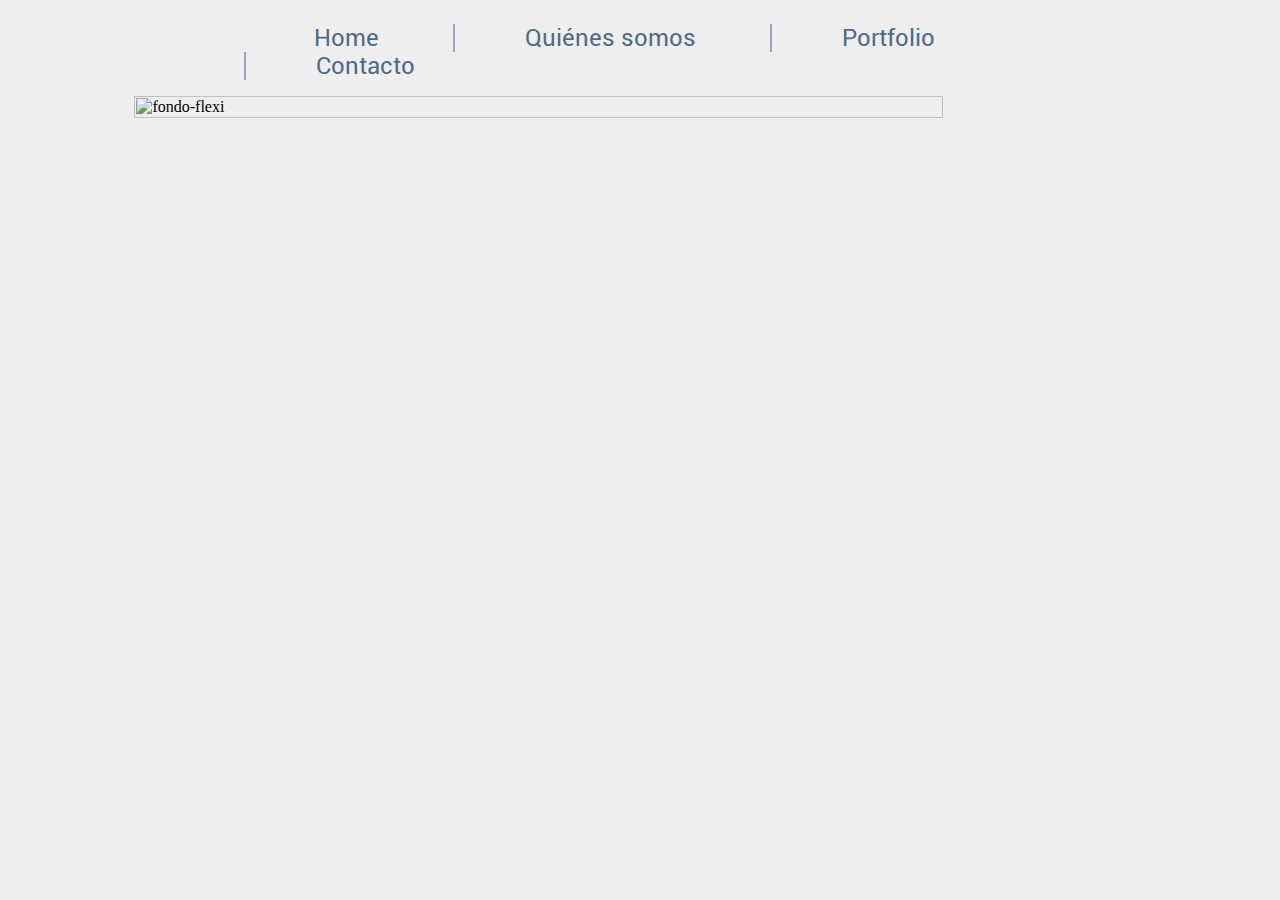
==== flexi.html @ 3ebe78ee "Initial commit" ====
<html>
    <head>
        <meta http-equiv="Content-Type" content="text/html;charset=UTF-8">
        <link rel="stylesheet" href="flexi.css">
        <meta name="viewport" content="width=device-width, initial-scale=1.0">

    </head>
    <body>
        <nav class="menu">
            <ul class="nav">
                <li>Home</li>
                <li>Quiénes somos</li>
                <li>Portfolio</li>
                <li>Contacto</li>
            </ul>
        </nav>
        
        <div class="fondo-flexi"><img src="IM-LOGO.jpg" alt="fondo-flexi" class="responsive">
        <div class="slogan"> Prueba de texto</div>
        </div>
        
    </body>
</html>
---- flexi.css ----
@font-face {
    font-family: Roboto;
    src: url('Roboto-Regular.woff') format('woff');
}

body {
    background-color: rgb(238, 238, 238)
}

.menu {
    max-width: 80%;
    margin-left: 10%;
    display: flex;
    flex-direction: row;
    justify-content: space-between;
    align-items: center;
}

.nav li{
    font-family: 'Roboto';
    font-size: 1.5em;
    list-style: none;
    display: inline-block;
    color: rgb(82, 106, 136);
    margin-left: 70px;
    padding-left: 70px;
    border-left: 2px solid rgb(164, 156, 187);

}

.nav li:first-child {
    border-left: 0px;
}

.fondo-flexi {
    display: flex;
    justify-content: center;
    align-items: center;
    position: relative;
}
.fondo-flexi img {
    width: 80%;
    height: auto;
}

.slogan {
    position: absolute;
    bottom: 300px;
    left: 300px;
    font-family: 'Roboto';
    font-size: 2em;
    font-weight: bolder;
}
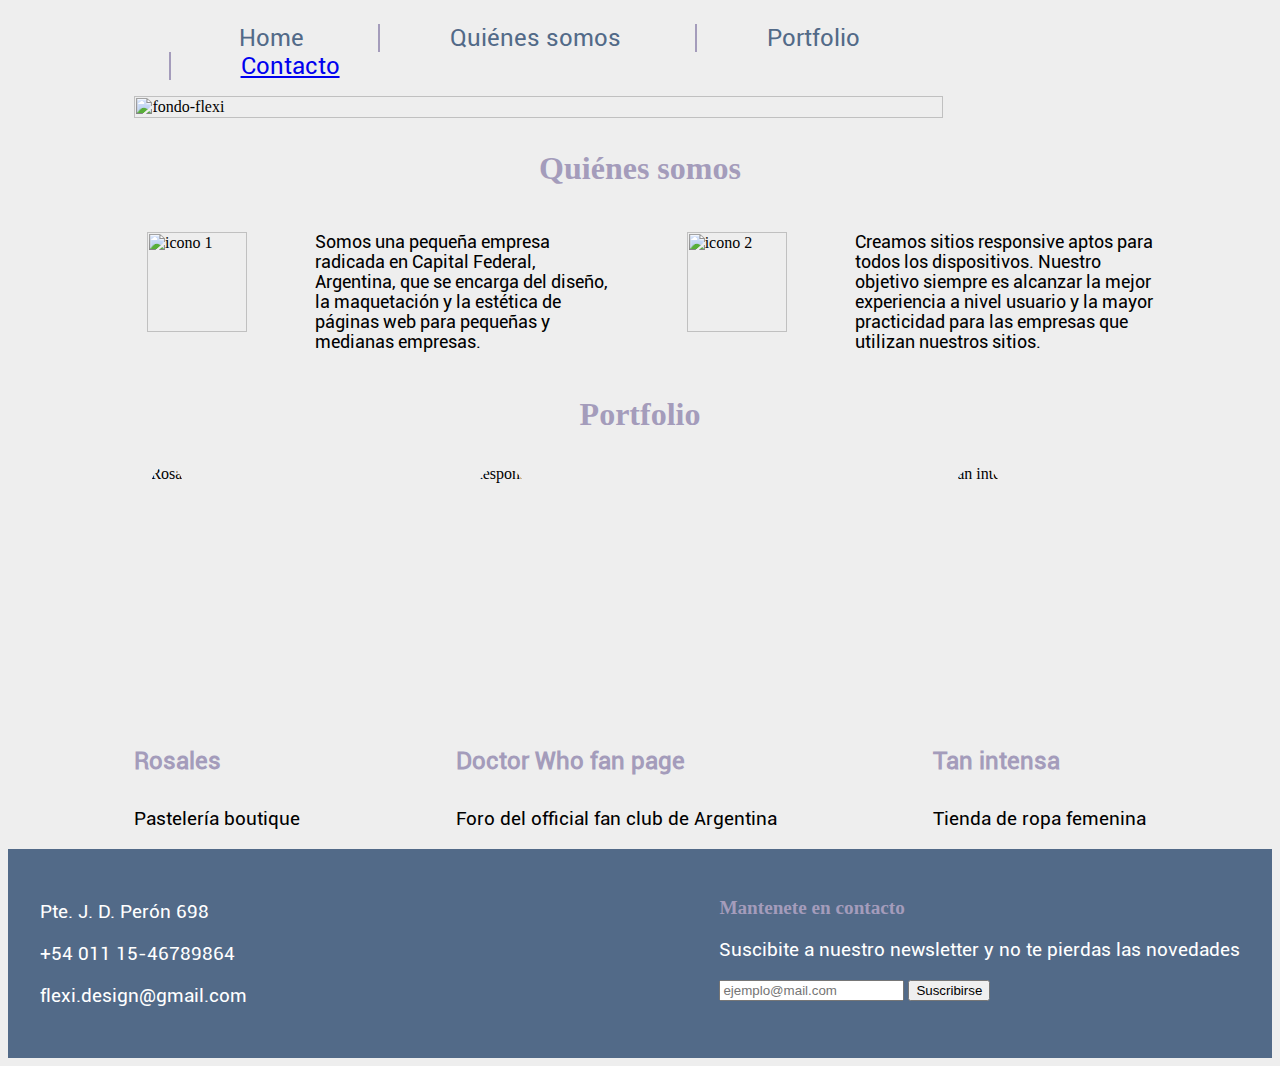
==== commit 98a8e2b4: "Merge branch 'master' of https://github.com/Michelle-M/TP" ====
--- a/flexi.html
+++ b/flexi.html
@@ -3,7 +3,6 @@
         <meta http-equiv="Content-Type" content="text/html;charset=UTF-8">
         <link rel="stylesheet" href="flexi.css">
         <meta name="viewport" content="width=device-width, initial-scale=1.0">
-
     </head>
     <body>
         <nav class="menu">
@@ -11,12 +10,60 @@
                 <li>Home</li>
                 <li>Quiénes somos</li>
                 <li>Portfolio</li>
-                <li>Contacto</li>
+                <li> <a href="./index2.html">Contacto</a></li>
             </ul>
         </nav>
         
-        <div class="fondo-flexi"><img src="IM-LOGO.jpg" alt="fondo-flexi" class="responsive">
-        <div class="slogan"> Prueba de texto</div>
+        <div class="fondo-flexi">
+            <img src="IM-LOGO.jpg" alt="fondo-flexi" class="responsive">
+        </div>
+
+        <div class="descripcion-t">
+                <h3>Quiénes somos</h3>
+        </div>
+        <div class="descripcion">
+            <img src="Recurso 1.png" alt="icono 1" class="responsive">
+            <div class="texto">Somos una pequeña empresa radicada en Capital Federal, Argentina, que se encarga del diseño, la maquetación y la estética de páginas web para pequeñas y medianas empresas. </div>
+            <img src="2Recurso 1.png" alt="icono 2" class="responsive">
+            <div class="texto">Creamos sitios responsive aptos para todos los dispositivos. Nuestro objetivo siempre es alcanzar la mejor experiencia a nivel usuario y la mayor practicidad para las empresas que utilizan nuestros sitios.</div> 
+        </div>
+
+        <div class="portfolio-t">
+            <h3>Portfolio</h3>
+        </div>
+        <div class="portfolio">
+            <div class="port 1">
+                <img src="Rosales.jpg" alt="Rosales" class="responsive">
+                <h4>Rosales</h4>
+                <p>Pastelería boutique</p>
+            </div>
+            <div class="port 2">
+                <img src="Responsive.jpg" alt="Responsive" class="responsive">
+                <h4>Doctor Who fan page</h4>
+                <p>Foro del official fan club de Argentina</p>
+            </div>
+            <div class="port 3">
+                <img src="tan intensa.jpg" alt="Tan intensa" class="responsive">
+                <h4>Tan intensa</h4>
+                <p>Tienda de ropa femenina</p>
+            </div>
+        </div>
+        
+        <div class="footer">
+            <div class="datos">
+            <p>Pte. J. D. Perón 698</p>
+            <p>+54 011 15-46789864</p>
+            <p>flexi.design@gmail.com</p>
+            </div>
+            <div class="contacto">
+            <h2>Mantenete en contacto</h2>
+            <p>Suscibite a nuestro newsletter y no te pierdas las novedades</p>
+            <form action="" method="get">
+                <label for="Correo"></label>
+                <label><input type="text" id="Correo" name="Correo" placeholder="ejemplo@mail.com"/></label>
+                <input type="submit" value="Suscribirse">
+            </form>
+            </div>
         </div>
         
     </body>
--- a/flexi.css
+++ b/flexi.css
@@ -1,18 +1,23 @@
 @font-face {
     font-family: Roboto;
     src: url('Roboto-Regular.woff') format('woff');
+}
+@font-face {
+    font-family: Fashion;
+    src: url('Fashion-Fetish-Regular.woff') format('woff');
 }
 
 body {
     background-color: rgb(238, 238, 238)
 }
 
+/*-------Navegador------*/
+
 .menu {
     max-width: 80%;
-    margin-left: 10%;
+    margin-left: 4%;
     display: flex;
-    flex-direction: row;
-    justify-content: space-between;
+    justify-content: center;
     align-items: center;
 }
 
@@ -25,12 +30,13 @@
     margin-left: 70px;
     padding-left: 70px;
     border-left: 2px solid rgb(164, 156, 187);
-
 }
 
 .nav li:first-child {
     border-left: 0px;
 }
+
+/*-------Foto fondo flexi------*/
 
 .fondo-flexi {
     display: flex;
@@ -38,17 +44,101 @@
     align-items: center;
     position: relative;
 }
+
 .fondo-flexi img {
     width: 80%;
     height: auto;
 }
 
-.slogan {
-    position: absolute;
-    bottom: 300px;
-    left: 300px;
-    font-family: 'Roboto';
+
+h3 {
+    font-family: 'Fashion';
     font-size: 2em;
-    font-weight: bolder;
+    color: rgb(164, 156, 187);
+    text-align: center
 }
 
+h4 {
+    font-family: 'Roboto';
+    font-size: 1.5em;
+    color: rgb(164, 156, 187);
+}
+
+p {
+    font-family: 'Roboto';
+    font-size: 1.2em;
+}
+
+.descripcion {
+    margin-left: 10%;
+    max-width: 80%;
+    display: flex;
+    justify-content: space-between;
+    align-content: center;
+    padding: 1%;
+}
+
+.descripcion img {
+    width: 100px;
+    height: 100px;
+}
+
+.texto {
+    font-family: 'Roboto';
+    font-size: 1.1em;
+    max-width: 30%;
+}
+
+/*-------Portfolio------*/
+
+.portfolio {
+    margin-left: 10%;
+    max-width: 80%;
+    display: flex;
+    justify-content: space-between;
+    align-content: center;
+    flex-wrap: wrap;
+}
+
+.port img {
+    border-radius: 50%;
+    max-width: 250px;
+    min-height: 250px;
+}
+
+/*-------Footer------*/
+
+.footer {
+    background-color: rgb(82, 106, 136);
+    display: flex;
+    justify-content: space-between;
+    align-content: center;
+    padding: 2.5%;
+}
+
+h2 {
+    font-family: 'Fashion';
+    font-size: 1.2em;
+    color: rgb(164, 156, 187);
+}
+
+.footer h3 {
+    color: rgb(164, 156, 187);
+}
+.footer p {
+    color: white;
+}
+
+/*-------Media-------*/
+
+@media screen and (max-width: 800px) {
+    .nav li {
+        font-size: 1em;
+        border-left: none;
+        padding: 2%;
+    }
+    .menu {
+        border-bottom: 2px solid rgb(82, 106, 136);
+    }
+}
+
